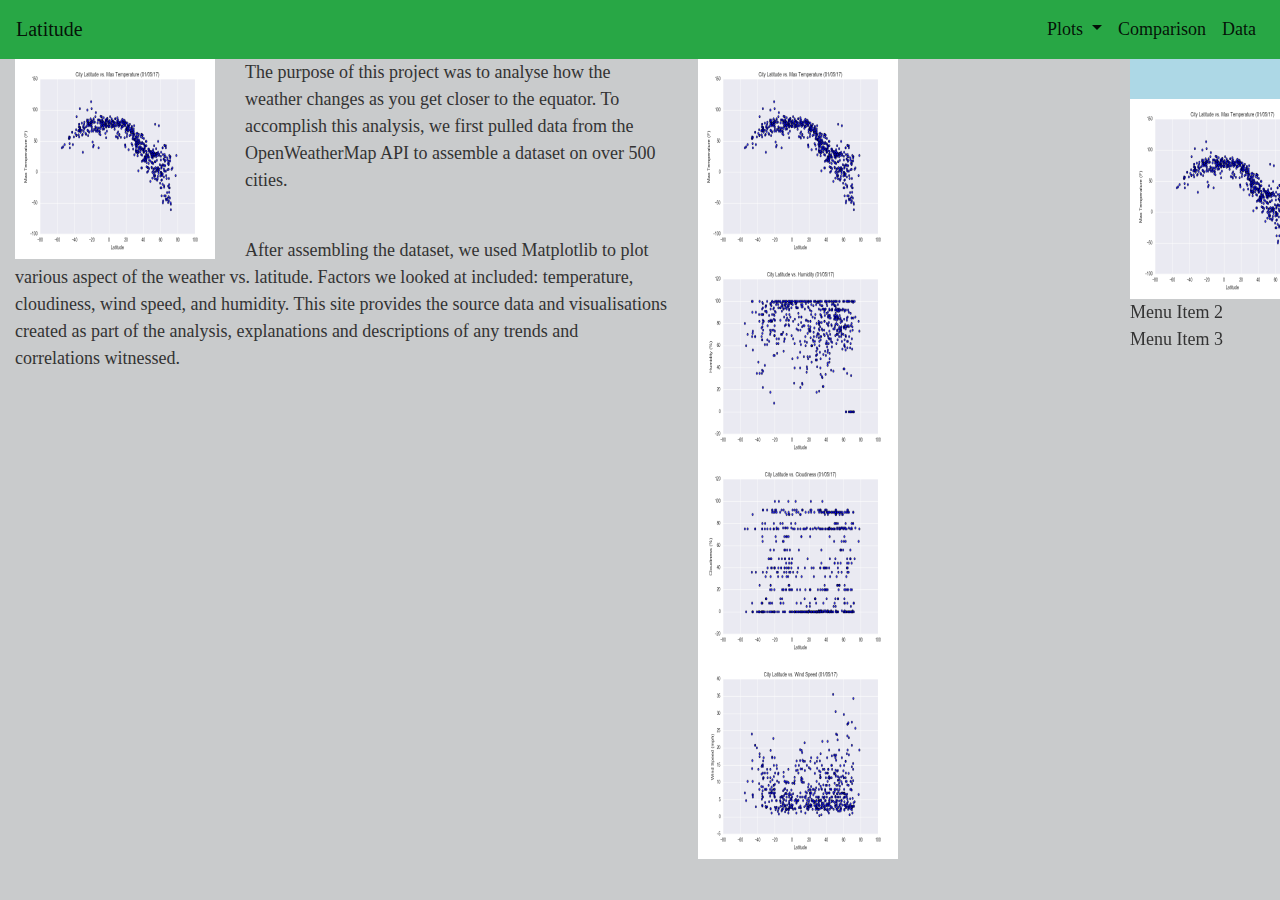
==== index.html @ 10be17e8 "coding completed" ====
<!DOCTYPE html>
<html lang="en">

  <head>
    <meta charset="UTF-8">
    <title>Boot Camp Web Design Assignment</title>
  
    <!-- Bootstrap. -->
    <link rel="stylesheet" href="https://stackpath.bootstrapcdn.com/bootstrap/4.3.1/css/bootstrap.min.css" integrity="sha384-ggOyR0iXCbMQv3Xipma34MD+dH/1fQ784/j6cY/iJTQUOhcWr7x9JvoRxT2MZw1T" crossorigin="anonymous">
    
    <!-- This line is money! It points your HTML to the CSS file. -->
    <link rel="stylesheet" type="text/css" href="assets/css/style.css">
  
  </head>

<body>
  <nav class="navbar navbar-expand-md navbar-light bg-success">
    <a class="navbar-brand" href="#">Latitude</a>
    <button class="navbar-toggler" type="button" data-toggle="collapse" data-target="#navbarSupportedContent" aria-controls="navbarSupportedContent" aria-expanded="false" aria-label="Toggle navigation">
      <span class="navbar-toggler-icon"></span>
    </button>

    <div class="collapse navbar-collapse" id="navbarSupportedContent">
      <ul class="navbar-nav ml-auto">

        <li class="nav-item active dropdown">
          <a class="nav-link dropdown-toggle" href="#" id="navbarDropdown" role="button" data-toggle="dropdown" aria-haspopup="true" aria-expanded="false">
            Plots
          </a>
          <div class="dropdown-menu" aria-labelledby="navbarDropdown">
            <a class="dropdown-item" href="visualizations/temperature.html">Max Temperature</a>
            <a class="dropdown-item" href="visualizations/humidity.html">Humidity</a>
            <a class="dropdown-item" href="visualizations/cloudiness.html">Cloudiness</a>
            <a class="dropdown-item" href="visualizations/wind.html">Wind Speed</a>
          </div>
        </li>
  
        <li class="nav-item active">
          <a class="nav-link" href="comparison.html">Comparison</a>
        </li>
        <li class="nav-item active">
          <a class="nav-link" href="table.html">Data</a>
        </li>
      </ul>
    </div>
  </nav>


  <div class="sidebar">
    <div><a href="assets/images/Fig1.png"> <img id="main-image" src="assets/images/Fig1.png"></a></div>
    <div>Menu Item 2</div>
    <div>Menu Item 3</div>
    </div>

  <div class="container">
 
      <div class="row">
        <div class="col-md-8">
            <section id="figure">
              <img id="main-image" src="assets/images/Fig1.png" alt="Your Name">
            </section>
  
              <p>The purpose of this project was to analyse how the weather changes as you get closer to the equator. To accomplish this analysis, we first pulled data from the OpenWeatherMap API to assemble a dataset on over 500 cities.</p>
              <br>
              <p>After assembling the dataset, we used Matplotlib to plot various aspect of the weather vs. latitude. Factors we looked at included: temperature, cloudiness, wind speed, and humidity. This site provides the source data and visualisations created as part of the analysis, explanations and descriptions of any trends and correlations witnessed.
              </p>
           
          </div>
    
        <div class="col-md-4">
          <nav>
            <a href="visualizations/temperature.html"> <img id="main-image" src="assets/images/Fig1.png" alt="Temperature"></a>
            <a href="visualizations/humidity.html"> <img id="main-image" src="assets/images/Fig2.png" alt="Humidity"></a>
            <a href="visualizations/cloudiness.html"> <img id="main-image" src="assets/images/Fig3.png" alt="Cloudiness"></a>
            <a href="visualizations/wind.html"><img id="main-image" src="assets/images/Fig4.png" alt="Wind"></a>
              
          </nav>

        </div>
            
      </div>
        
  </div>



<script src="https://code.jquery.com/jquery-3.3.1.slim.min.js" integrity="sha384-q8i/X+965DzO0rT7abK41JStQIAqVgRVzpbzo5smXKp4YfRvH+8abtTE1Pi6jizo" crossorigin="anonymous"></script>
<script src="https://cdnjs.cloudflare.com/ajax/libs/popper.js/1.14.7/umd/popper.min.js" integrity="sha384-UO2eT0CpHqdSJQ6hJty5KVphtPhzWj9WO1clHTMGa3JDZwrnQq4sF86dIHNDz0W1" crossorigin="anonymous"></script>
<script src="https://stackpath.bootstrapcdn.com/bootstrap/4.3.1/js/bootstrap.min.js" integrity="sha384-JjSmVgyd0p3pXB1rRibZUAYoIIy6OrQ6VrjIEaFf/nJGzIxFDsf4x0xIM+B07jRM" crossorigin="anonymous"></script>

</body>

</html>
---- assets/css/style.css ----
/*
 First External CSS Stylesheet
 */

/* Styling for HTML elements */
body {
  padding: 0;
  margin: 0;
  font-family: Georgia, "Times New Roman", Times, serif;
  font-size: 18px;
  line-height: 150%;
  color: #333;
  background: #c9cbcc;
}



header {
  background: rgb(81, 194, 150);
}


h1 {
  padding: 20px 0;
  margin: 0;
  margin-bottom: 20px;
  margin-left: 20px;
  font-size: 28px;
  color: #eee;
  text-align: left;
}

h2 {
  font-size: 24px;
}

h3 {
  font-size: 12px;
}


a {
  color: #d21034;
}

/* Selecting elements by class */
.container {
  width: 1024px;
  margin-left: 0px;
  /*margin: 0 auto; */
}



.sidebar {
  height: 200px;
  width: 150px;
  position: fixed;
  top: 10;
  right: 0;
  padding-top: 40px;
  background-color: lightblue;
  }
  


  
/* Selecting elements by ID */
#main-bio,
#contact-info,
#main-image {
  float: left;
}

#figure {
  position: relative;
}

#bio-name {
  position: absolute;
  top: 150px;
  left: 30px;
}

#main-section {
  width: 70%;
}

#contact-info {
  width: 30%;
}

#main-image {
  width: 200px;
  height: 200px;
  margin-right: 30px;
}
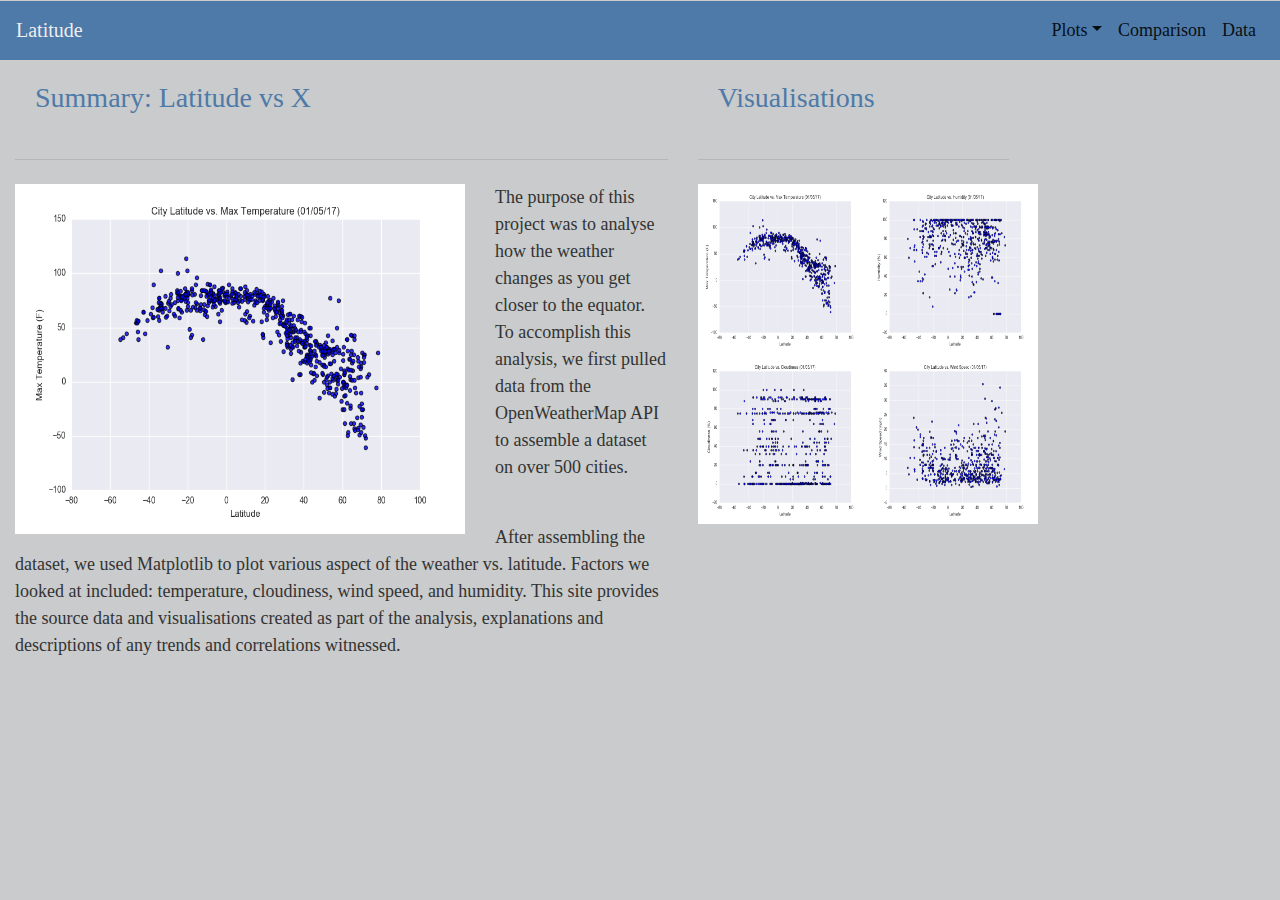
==== commit e4800c21: "coding and UI completed" ====
--- a/index.html
+++ b/index.html
@@ -8,25 +8,22 @@
     <!-- Bootstrap. -->
     <link rel="stylesheet" href="https://stackpath.bootstrapcdn.com/bootstrap/4.3.1/css/bootstrap.min.css" integrity="sha384-ggOyR0iXCbMQv3Xipma34MD+dH/1fQ784/j6cY/iJTQUOhcWr7x9JvoRxT2MZw1T" crossorigin="anonymous">
     
-    <!-- This line is money! It points your HTML to the CSS file. -->
+    <!-- CSS file. -->
     <link rel="stylesheet" type="text/css" href="assets/css/style.css">
   
   </head>
 
 <body>
-  <nav class="navbar navbar-expand-md navbar-light bg-success">
-    <a class="navbar-brand" href="#">Latitude</a>
+  <nav class="navbar navbar-expand-md navbar-light">
+    <a class="navbar-brand" id="home-button" href="#">Latitude</a>
     <button class="navbar-toggler" type="button" data-toggle="collapse" data-target="#navbarSupportedContent" aria-controls="navbarSupportedContent" aria-expanded="false" aria-label="Toggle navigation">
       <span class="navbar-toggler-icon"></span>
     </button>
 
     <div class="collapse navbar-collapse" id="navbarSupportedContent">
       <ul class="navbar-nav ml-auto">
-
         <li class="nav-item active dropdown">
-          <a class="nav-link dropdown-toggle" href="#" id="navbarDropdown" role="button" data-toggle="dropdown" aria-haspopup="true" aria-expanded="false">
-            Plots
-          </a>
+          <a class="nav-link dropdown-toggle" href="#" id="navbarDropdown" role="button" data-toggle="dropdown" aria-haspopup="true" aria-expanded="false">Plots</a>
           <div class="dropdown-menu" aria-labelledby="navbarDropdown">
             <a class="dropdown-item" href="visualizations/temperature.html">Max Temperature</a>
             <a class="dropdown-item" href="visualizations/humidity.html">Humidity</a>
@@ -46,43 +43,49 @@
   </nav>
 
 
-  <div class="sidebar">
-    <div><a href="assets/images/Fig1.png"> <img id="main-image" src="assets/images/Fig1.png"></a></div>
-    <div>Menu Item 2</div>
-    <div>Menu Item 3</div>
-    </div>
+  <div class="container">
 
-  <div class="container">
+    <div class="row">
+      <div class="col-md-8">
+        <h1>Summary: Latitude vs X</h1>
+        <hr class="my-4">
+      </div>
+
+      <div class="col-md-4">
+        <h1>Visualisations</h1>
+        <hr class="my-4">
+      </div>
+    </div>    
+
+    <div class="row">
+     <div class="col-md-8">
+         <section id="figure">
+           <img id="main-image" src="assets/images/Fig1.png" alt="Main Fig">
+         </section>
+
+           <p>The purpose of this project was to analyse how the weather changes as you get closer to the equator. To accomplish this analysis, we first pulled data from the OpenWeatherMap API to assemble a dataset on over 500 cities.</p>
+           <br>
+           <p>After assembling the dataset, we used Matplotlib to plot various aspect of the weather vs. latitude. Factors we looked at included: temperature, cloudiness, wind speed, and humidity. This site provides the source data and visualisations created as part of the analysis, explanations and descriptions of any trends and correlations witnessed.
+           </p>
+        
+       </div>
  
-      <div class="row">
-        <div class="col-md-8">
-            <section id="figure">
-              <img id="main-image" src="assets/images/Fig1.png" alt="Your Name">
-            </section>
-  
-              <p>The purpose of this project was to analyse how the weather changes as you get closer to the equator. To accomplish this analysis, we first pulled data from the OpenWeatherMap API to assemble a dataset on over 500 cities.</p>
-              <br>
-              <p>After assembling the dataset, we used Matplotlib to plot various aspect of the weather vs. latitude. Factors we looked at included: temperature, cloudiness, wind speed, and humidity. This site provides the source data and visualisations created as part of the analysis, explanations and descriptions of any trends and correlations witnessed.
-              </p>
+     <div class="col-md-2">
+     
+         <a href="visualizations/temperature.html"> <img id="side-image" src="assets/images/Fig1.png" alt="Temperature"></a>
+         <a href="visualizations/cloudiness.html"> <img id="side-image" src="assets/images/Fig3.png" alt="Cloudiness"></a>
            
-          </div>
-    
-        <div class="col-md-4">
-          <nav>
-            <a href="visualizations/temperature.html"> <img id="main-image" src="assets/images/Fig1.png" alt="Temperature"></a>
-            <a href="visualizations/humidity.html"> <img id="main-image" src="assets/images/Fig2.png" alt="Humidity"></a>
-            <a href="visualizations/cloudiness.html"> <img id="main-image" src="assets/images/Fig3.png" alt="Cloudiness"></a>
-            <a href="visualizations/wind.html"><img id="main-image" src="assets/images/Fig4.png" alt="Wind"></a>
-              
-          </nav>
+     </div>
 
-        </div>
-            
-      </div>
-        
-  </div>
+     <div class="col-md-2">
 
-
+          <a href="visualizations/humidity.html"> <img id="side-image" src="assets/images/Fig2.png" alt="Humidity"></a>
+         <a href="visualizations/wind.html"><img id="side-image" src="assets/images/Fig4.png" alt="Wind"></a>
+     </div>
+         
+   </div>
+     
+</div>
 
 <script src="https://code.jquery.com/jquery-3.3.1.slim.min.js" integrity="sha384-q8i/X+965DzO0rT7abK41JStQIAqVgRVzpbzo5smXKp4YfRvH+8abtTE1Pi6jizo" crossorigin="anonymous"></script>
 <script src="https://cdnjs.cloudflare.com/ajax/libs/popper.js/1.14.7/umd/popper.min.js" integrity="sha384-UO2eT0CpHqdSJQ6hJty5KVphtPhzWj9WO1clHTMGa3JDZwrnQq4sF86dIHNDz0W1" crossorigin="anonymous"></script>
--- a/assets/css/style.css
+++ b/assets/css/style.css
@@ -1,5 +1,5 @@
 /*
- First External CSS Stylesheet
+ CSS Stylesheet
  */
 
 /* Styling for HTML elements */
@@ -13,20 +13,16 @@
   background: #c9cbcc;
 }
 
-
-
 header {
   background: rgb(81, 194, 150);
 }
 
-
 h1 {
   padding: 20px 0;
   margin: 0;
-  margin-bottom: 20px;
   margin-left: 20px;
   font-size: 28px;
-  color: #eee;
+  color: #4d7aa8;
   text-align: left;
 }
 
@@ -35,63 +31,78 @@
 }
 
 h3 {
-  font-size: 12px;
+  font-size: 16px;
+  margin-left: 20px;
+  margin-bottom: 20px;
 }
 
+a {
+  color: #6d947e;
+}
 
-a {
-  color: #d21034;
+h4 {
+  margin: 0;
+  margin-bottom: 20px;
+  margin-left: 100px;
+  float: center;
+  color: #4d7aa8;
+  text-align: left;
+  font-size: 24px;
+}
+
+nav {
+      border:1px solid #ccc;
+      border-width:1px 0;
+      list-style:none;
+      margin:0;
+      padding:0;
+      text-align:center;
+      background-color:#4d7aa8;
 }
 
 /* Selecting elements by class */
 .container {
   width: 1024px;
   margin-left: 0px;
-  /*margin: 0 auto; */
+
 }
 
+.content {
+  position: relative;
+  width: 500px;
+  margin-left: 50px;
+}
 
-
-.sidebar {
-  height: 200px;
-  width: 150px;
-  position: fixed;
-  top: 10;
-  right: 0;
-  padding-top: 40px;
-  background-color: lightblue;
-  }
-  
-
-
-  
+ 
 /* Selecting elements by ID */
-#main-bio,
-#contact-info,
-#main-image {
-  float: left;
-}
 
 #figure {
   position: relative;
 }
 
-#bio-name {
-  position: absolute;
-  top: 150px;
-  left: 30px;
-}
+#home-button {color: #eee;}
 
 #main-section {
   width: 70%;
 }
 
-#contact-info {
-  width: 30%;
+#main-image {
+  width: 450px;
+  height: 350px;
+  margin-right: 30px;
+  float: left;
 }
 
-#main-image {
-  width: 200px;
-  height: 200px;
-  margin-right: 30px;
+#single-image {
+  width: 450px;
+  height: 350px;
+  margin-left: 100px;
+  float: center;
 }
+
+#side-image {
+  width: 170px;
+  height: 170px;
+}
+
+
